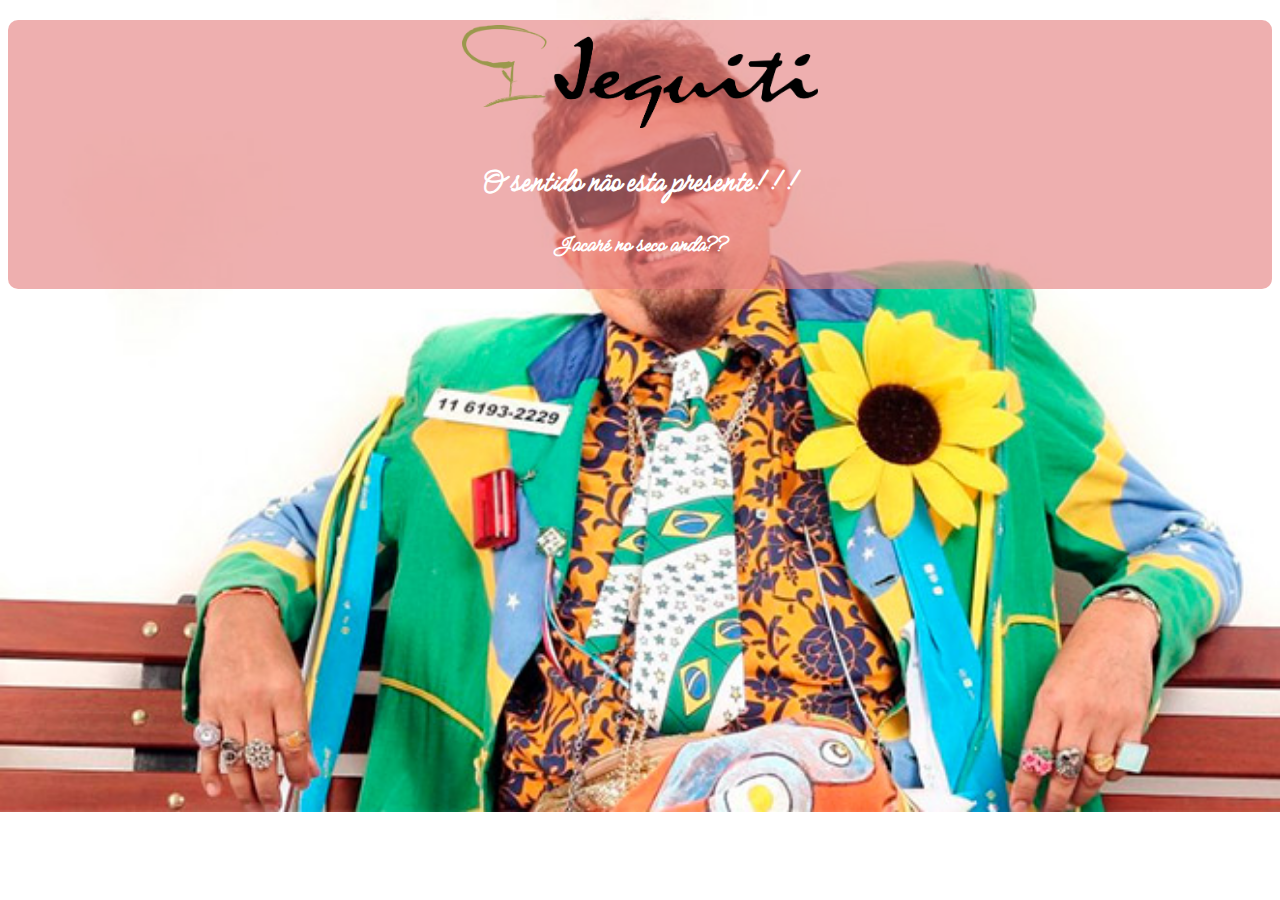
==== Exemplos/Site Nonsense/index.html @ 1f3dcd5c "commit caique" ====
<!DOCTYPE html>
<html lang="pt-br">
    <head>
        <meta charset="UTF-8">
        <title>Nonsense</title>
        <link rel="stylesheet" href="CSS/styles.css">
        <link href="https://fonts.googleapis.com/css2?family=Meow+Script&display=swap" rel="stylesheet">
    </head>
    <body>
        <main>
            <div class="logo">
                <img src="imagens/jequiti.png" width="30%">
            </div>
            <h1 class="manchete">O sentido não esta presente!!!</h1>
            <h2 class="headline">Jacaré no seco anda??</h2>
        </main>  
    </body>
</html>
---- Exemplos/Site Nonsense/CSS/styles.css ----
body{
    /*background-color: blue; */
    /*background-color: rgb(85,126,189);*/
    /*background-color:#00BFFF;*/
    background-image: url("../imagens/falcao1.jpg");
    background-repeat: no-repeat;
    background-size: 100%; /*1000px 700px*/  
    font-family: 'Meow Script', cursive;
    line-height: 1.5;
    color: white;
}

main{
    background-color: rgba(226, 121, 121, 0.6);
    padding: 5px 40px;
    margin-top: 20px;
    border-radius: 10px;
}
.logo, .manchete, .headline{
    text-align: center;
}
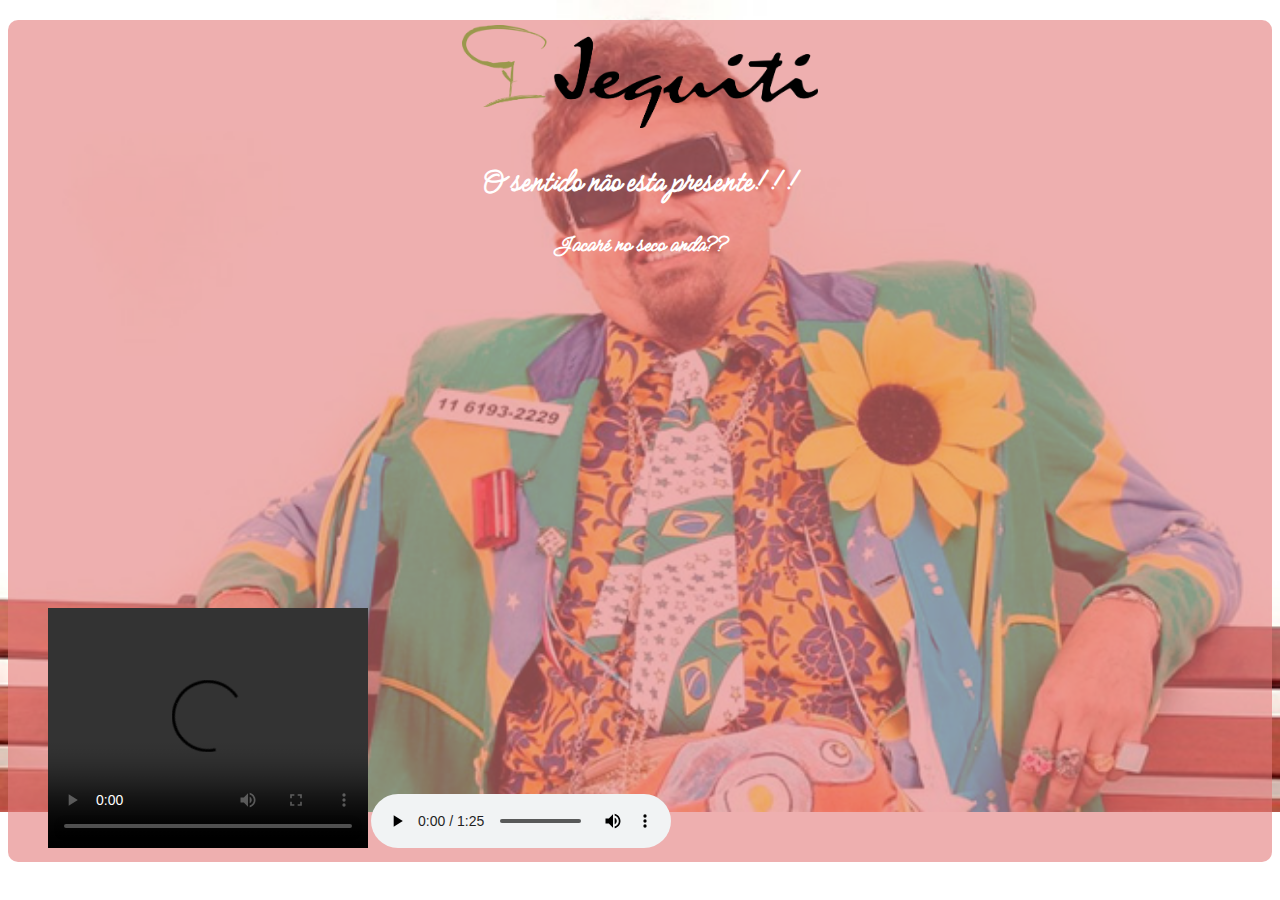
==== commit c7936774: "audio e video" ====
--- a/Exemplos/Site Nonsense/index.html
+++ b/Exemplos/Site Nonsense/index.html
@@ -1,18 +1,31 @@
 <!DOCTYPE html>
 <html lang="pt-br">
-    <head>
-        <meta charset="UTF-8">
-        <title>Nonsense</title>
-        <link rel="stylesheet" href="CSS/styles.css">
-        <link href="https://fonts.googleapis.com/css2?family=Meow+Script&display=swap" rel="stylesheet">
-    </head>
-    <body>
-        <main>
-            <div class="logo">
-                <img src="imagens/jequiti.png" width="30%">
-            </div>
-            <h1 class="manchete">O sentido não esta presente!!!</h1>
-            <h2 class="headline">Jacaré no seco anda??</h2>
-        </main>  
-    </body>
+
+<head>
+    <meta charset="UTF-8">
+    <title>Nonsense</title>
+    <link rel="stylesheet" href="CSS/styles.css">
+    <link href="https://fonts.googleapis.com/css2?family=Meow+Script&display=swap" rel="stylesheet">
+</head>
+
+<body>
+    <main>
+        <div class="logo">
+            <img src="imagens/jequiti.png" width="30%">
+        </div>
+        <h1 class="manchete">O sentido não esta presente!!!</h1>
+        <h2 class="headline">Jacaré no seco anda??</h2>
+        <iframe width="560" height="315" src="https://www.youtube.com/embed/UhHhXukovMU?start=32" title="YouTube video player" frameborder="0" allow="accelerometer; autoplay; clipboard-write; encrypted-media; gyroscope; picture-in-picture" allowfullscreen></iframe>
+        <div class="video">
+            <video width="320" height="240" controls="controls">
+                <source src="videos/video1.mp4" />
+            </video>
+            <audio controls>
+                <source src="audios/audio1.mp3">
+            </audio>
+        </div>
+
+    </main>
+</body>
+
 </html>